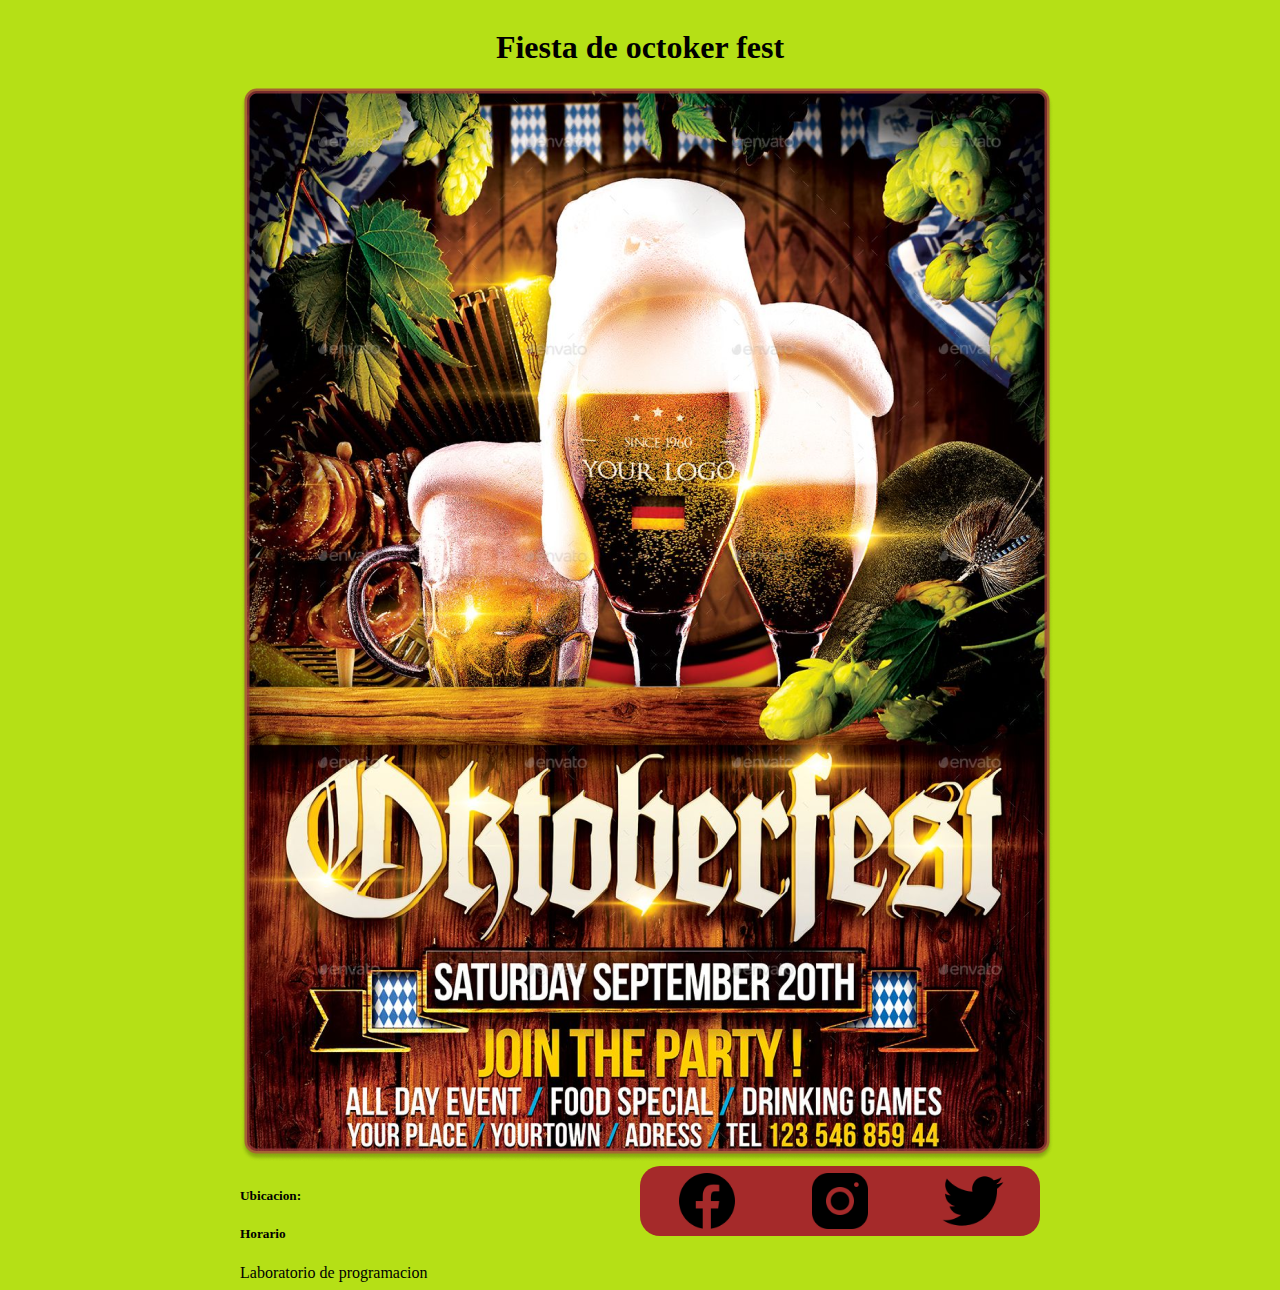
==== app/pages/evento.html @ c66de8f8 "merge y pasado en limpio" ====
<!DOCTYPE html>
<html lang="en">
<head>
    <meta charset="UTF-8">
    <meta http-equiv="X-UA-Compatible" content="IE=edge">
    <meta name="viewport" content="width=device-width, initial-scale=1.0">
    <link rel="stylesheet" href="../css/evento.css">
    <title></title>
</head>
<body>
    <div class="flyer" id=evento>
        <h1 id="titulo">Fiesta de octoker fest</h1>
        <img id="flyer" src="../../assets/photos/fiesta_oktober.png" alt="">

        <div class="informacion">
            <div>
                <h5 id="ubicacion">Ubicacion: </h5>
                <h5 id="horario">Horario</h5>
            </div>
            <div class="redes-sociales">
                <img src="../../assets/icons/Facebook.svg" alt="">
                <img src="../../assets/icons/Instagram.svg" alt="">
                <img src="../../assets/icons/Twitter.svg" alt="">

            </div>
        </div>
    </div>
    <script type="module" src="../js/evento.js"></script>
</body>
<footer>
    Laboratorio de programacion
</footer>
</html>
---- app/css/evento.css ----
@import url(style.css);
:root{
    --color:#b5e016;
}
body{
    display: grid;
    grid-column: 1;
    justify-content: center;
}

.flyer{
    text-align: center;
    width:800px;
}
.redes-sociales{
    display: flex;
    justify-content:space-around;
    background-color: brown;
    width: 400px;
    height: 70px;
    border-radius: 20px;
}
.informacion{
    display: flex;
    justify-content: space-between;
}
h5{
    width: 50%;
}
html{
    background-color: var(--color)
}
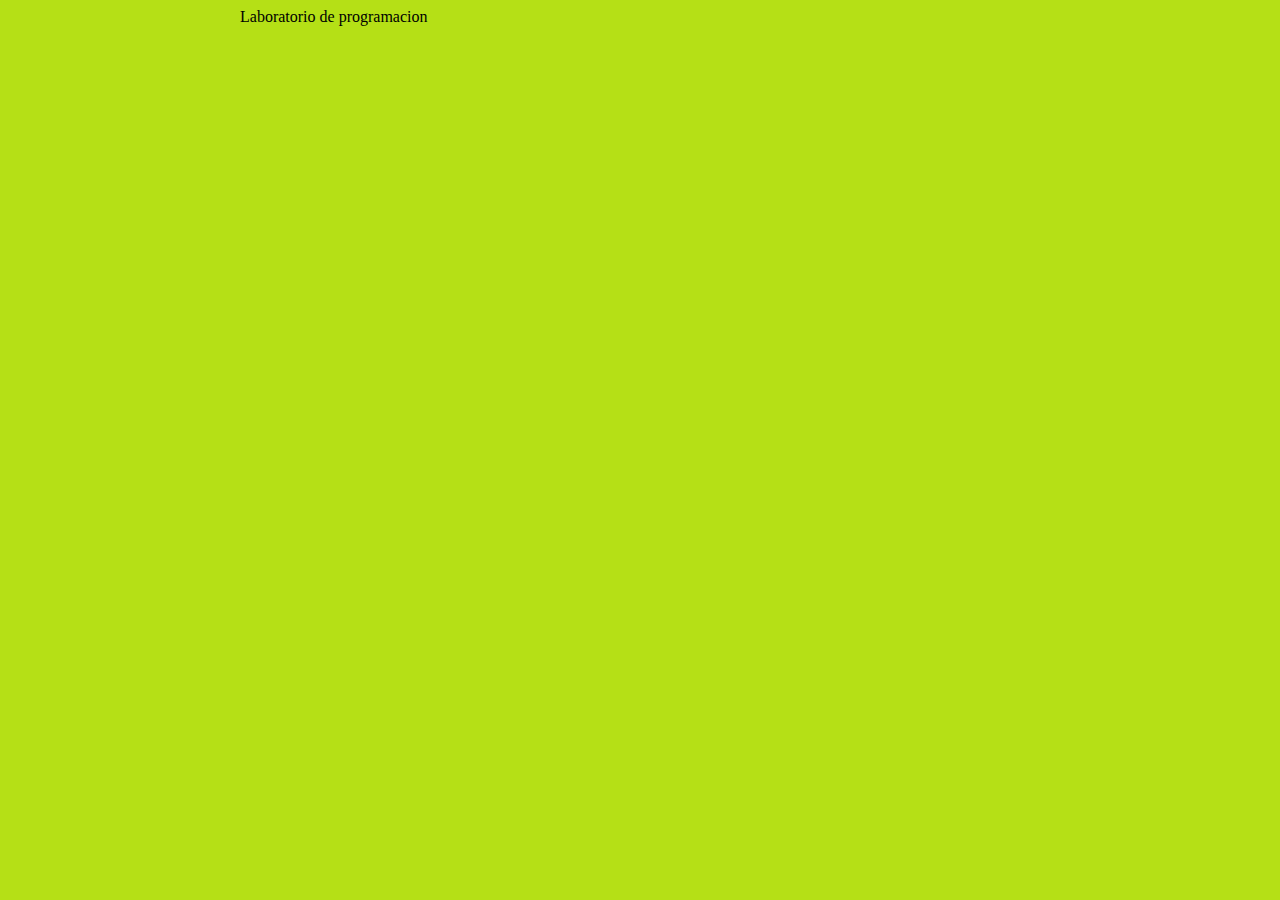
==== commit ee929825: "cambios y merge de Luis" ====
--- a/app/pages/evento.html
+++ b/app/pages/evento.html
@@ -8,23 +8,7 @@
     <title></title>
 </head>
 <body>
-    <div class="flyer" id=evento>
-        <h1 id="titulo">Fiesta de octoker fest</h1>
-        <img id="flyer" src="../../assets/photos/fiesta_oktober.png" alt="">
-
-        <div class="informacion">
-            <div>
-                <h5 id="ubicacion">Ubicacion: </h5>
-                <h5 id="horario">Horario</h5>
-            </div>
-            <div class="redes-sociales">
-                <img src="../../assets/icons/Facebook.svg" alt="">
-                <img src="../../assets/icons/Instagram.svg" alt="">
-                <img src="../../assets/icons/Twitter.svg" alt="">
-
-            </div>
-        </div>
-    </div>
+    <div class="flyer" id=evento></div>
     <script type="module" src="../js/evento.js"></script>
 </body>
 <footer>
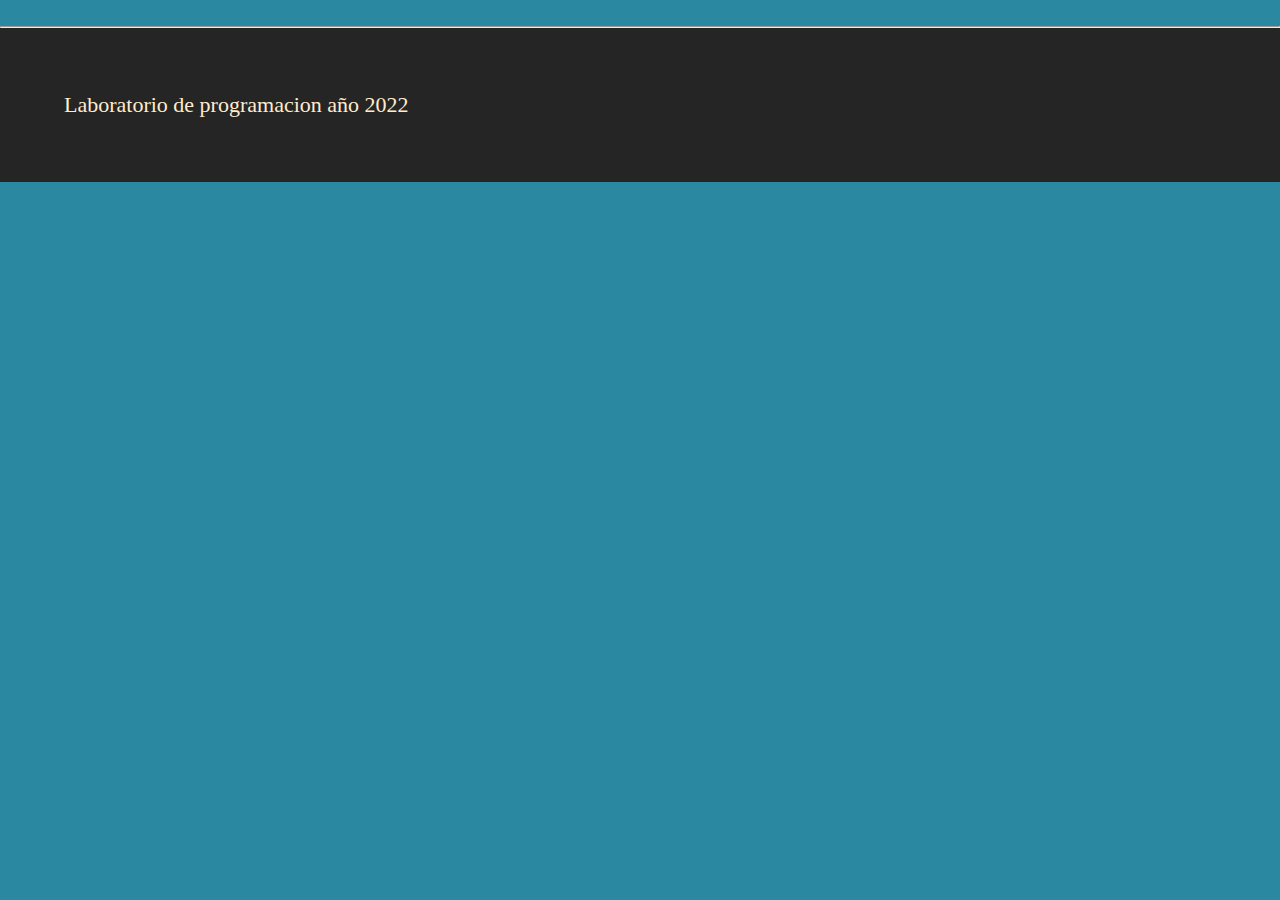
==== commit 6ca4636c: "version estable" ====
--- a/app/pages/evento.html
+++ b/app/pages/evento.html
@@ -8,10 +8,12 @@
     <title></title>
 </head>
 <body>
-    <div class="flyer" id=evento></div>
+    <div class="conteiner" id=evento>
+    </div>
     <script type="module" src="../js/evento.js"></script>
 </body>
+<hr>
 <footer>
-    Laboratorio de programacion
+    Laboratorio de programacion año 2022
 </footer>
 </html>--- a/app/css/evento.css
+++ b/app/css/evento.css
@@ -1,32 +1,50 @@
 @import url(style.css);
 :root{
-    --color:#b5e016;
+    --color:#2a89a1;
 }
-body{
+.conteiner{
     display: grid;
     grid-column: 1;
     justify-content: center;
+    
 }
 
 .flyer{
     text-align: center;
-    width:800px;
+    object-fit: contain;
+    max-width:300px;
+}
+.flyer:hover{
+    filter: brightness(1.2);
+    transition: .5s;
+    transform: scale(1.01);
+    border: solid var(--theme-color) 2px;
 }
 .redes-sociales{
     display: flex;
     justify-content:space-around;
-    background-color: brown;
     width: 400px;
     height: 70px;
     border-radius: 20px;
 }
 .informacion{
     display: flex;
+    flex-wrap: wrap;
     justify-content: space-between;
 }
 h5{
-    width: 50%;
+    margin: 3%;
+    width: 100%;
+    font-size: 16px;
 }
 html{
     background-color: var(--color)
-}+}
+.titulo{
+    font-family: Kingdom;
+    font-size: 32px;
+    margin-top: 5%;
+    text-align: center;
+    margin-bottom: 2%;
+}
+
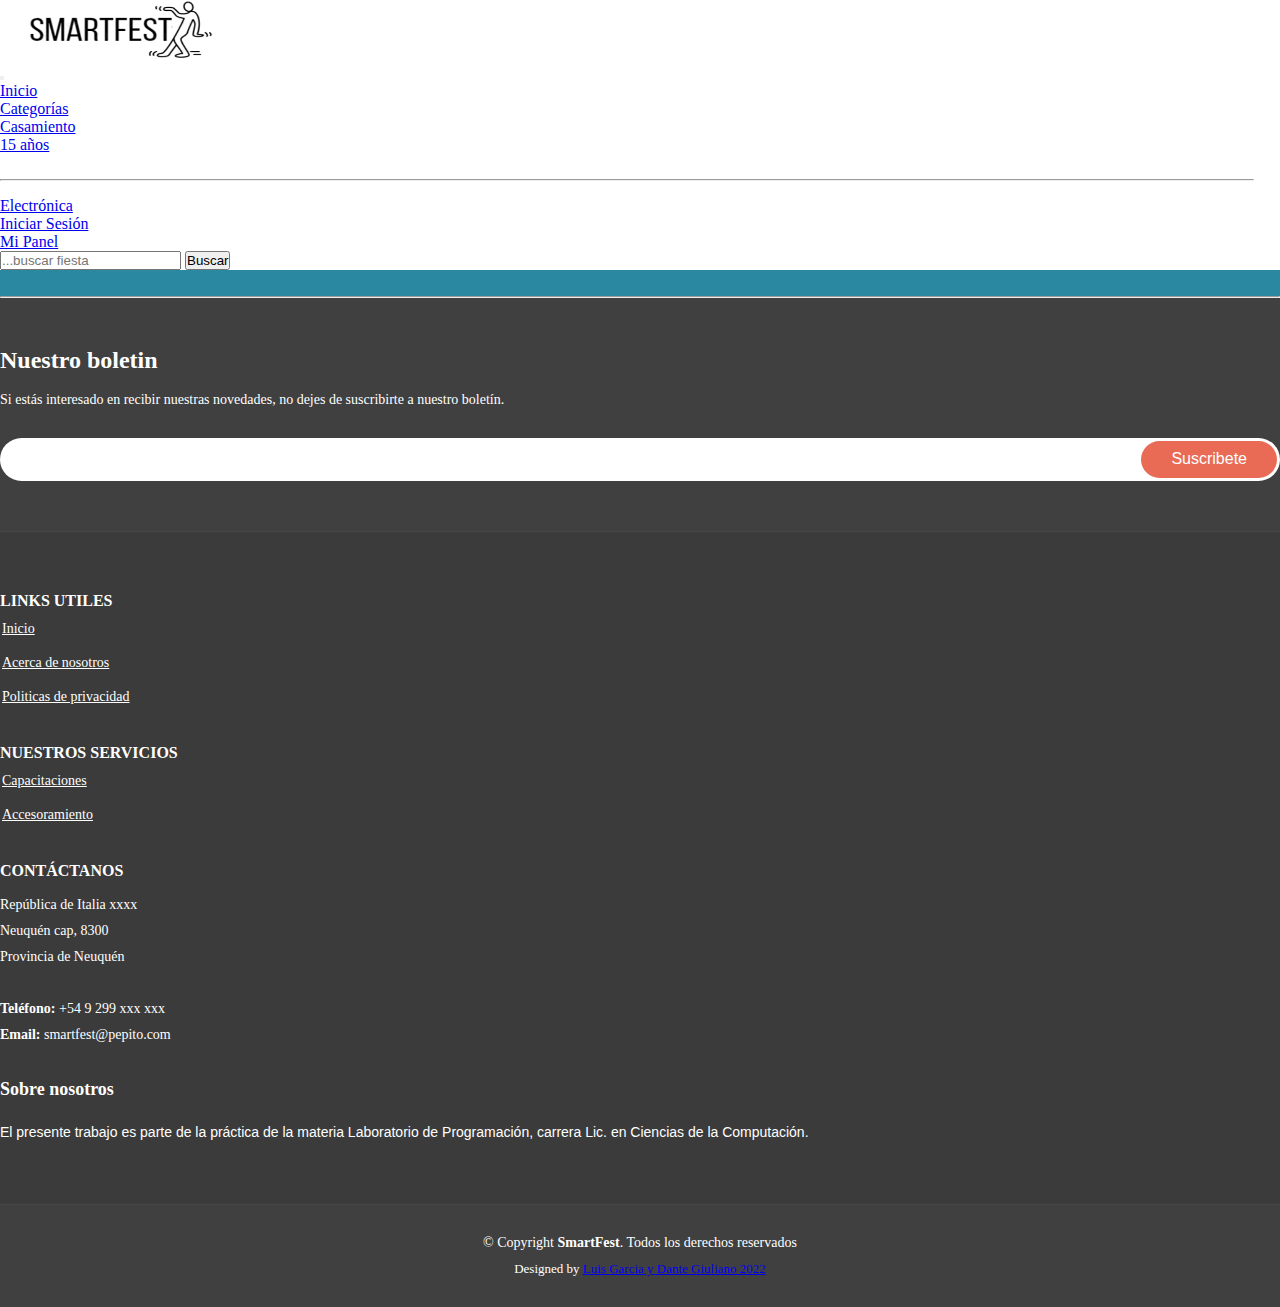
==== commit 74bd0065: "fix_estilo_pages" ====
--- a/app/pages/evento.html
+++ b/app/pages/evento.html
@@ -5,15 +5,134 @@
     <meta http-equiv="X-UA-Compatible" content="IE=edge">
     <meta name="viewport" content="width=device-width, initial-scale=1.0">
     <link rel="stylesheet" href="../css/evento.css">
-    <title></title>
+     <!-- CSS only -->
+   <link href="https://cdn.jsdelivr.net/npm/bootstrap@5.2.2/dist/css/bootstrap.min.css" rel="stylesheet" integrity="sha384-Zenh87qX5JnK2Jl0vWa8Ck2rdkQ2Bzep5IDxbcnCeuOxjzrPF/et3URy9Bv1WTRi" crossorigin="anonymous">   
+   <script src="https://cdn.jsdelivr.net/npm/bootstrap@5.2.1/dist/js/bootstrap.bundle.min.js"></script>
+   <link rel="stylesheet" href="../css/evento.css">
+    <title>SmartFest</title>
 </head>
 <body>
+
+    <div class="columns">
+        <div class="column_logo padd_left">
+            <a href="http://google.com.ar/">
+                <img width="189" height="87" src="../../assets/logo.png" alt="" class="img_logo" >								
+            </a>
+        </div>
+        <div class="column_menu justify-content-end padd_right">   
+            
+            <nav class="navbar navbar-expand-lg navbar-light bg-body">
+                <div class="container-fluid">
+                  
+                  <button class="navbar-toggler" type="button" data-bs-toggle="collapse" data-bs-target="#navbarSupportedContent" aria-controls="navbarSupportedContent" aria-expanded="false" aria-label="Toggle navigation">
+                    <span class="navbar-toggler-icon"></span>
+                  </button>
+
+                  <div class="collapse navbar-collapse" id="navbarSupportedContent">
+                    <ul class="navbar-nav me-auto mb-2 mb-lg-0">
+                      <li class="nav-item">
+                        <a class="nav-link active" aria-current="page" href="#">Inicio</a>
+                      </li>
+                      
+                      <li class="nav-item dropdown">
+                        <a class="nav-link dropdown-toggle" href="#" id="navbarDropdown" role="button" data-bs-toggle="dropdown" aria-expanded="false">
+                          Categorías
+                        </a>
+                        <ul class="dropdown-menu" aria-labelledby="navbarDropdown">
+                          <li><a class="dropdown-item" href="#">Casamiento</a></li>
+                          <li><a class="dropdown-item" href="#">15 años</a></li>
+                          <li><hr class="dropdown-divider"></li>
+                          <li><a class="dropdown-item" href="#">Electrónica</a></li>
+                        </ul>
+                      </li>
+                      <li class="nav-item">
+                        <a class="nav-link" href="#">Iniciar Sesión</a>
+                      </li>
+                      <li class="nav-item">
+                        <a class="nav-link disabled" href="#" tabindex="-1" aria-disabled="true">Mi Panel</a>
+                      </li>
+                    </ul>
+                    <form class="d-flex">
+                      <input class="form-control me-2" type="search" placeholder="...buscar fiesta" aria-label="Buscar">
+                      <button class="btn btn-outline-secondary " type="submit">Buscar</button>
+                    </form>
+                  </div>
+                </div>
+              </nav>
+
+
+            
+       </div>
+       
+     </div>
+
+
     <div class="conteiner" id=evento>
     </div>
     <script type="module" src="../js/evento.js"></script>
 </body>
 <hr>
-<footer>
-    Laboratorio de programacion año 2022
-</footer>
+<footer id="footer"> 
+    <div class="footer-newsletter"> 
+         <div class="container"> 
+            <div class="row"> 
+                <div class="col-lg-6"> 
+                      <h4>Nuestro boletin</h4> 
+                     <p>Si estás interesado en recibir nuestras novedades, no dejes de suscribirte a nuestro boletín. </p> 
+                 </div> 
+                 <div class="col-lg-6"> 
+                   <form action="" method="post"> 
+                      <input type="email" name="email">
+                      <input type="submit" value="Suscribete"> 
+                   </form> 
+                 </div> 
+               </div> 
+             </div> 
+           </div> 
+         <div class="footer-top"> 
+           <div class="container"> 
+             <div class="row"> 
+               <div class="col-lg-3 col-md-6 footer-links"> 
+                 <h4>Links Utiles</h4> 
+                   <ul> 
+                       <li><i class="bx bx-chevron-right"></i> 
+                           <a href="#">Inicio</a>
+                       </li> 
+                       <li><i class="bx bx-chevron-right"></i> 
+                         <a href="#">Acerca de nosotros</a></li> 
+                       <li><i class="bx bx-chevron-right"></i> 
+                         <a href="#">Politicas de privacidad</a></li> 
+                   </ul> 
+               </div> 
+             <div class="col-lg-3 col-md-6 footer-links"> 
+               <h4>Nuestros Servicios</h4> 
+                 <ul> 
+                   <li><i class="bx bx-chevron-right"></i> 
+                     <a href="#">Capacitaciones</a></li> 
+                   <li><i class="bx bx-chevron-right"></i> 
+                     <a href="#">Accesoramiento</a></li> 
+                 </ul> 
+             </div> 
+             <div class="col-lg-3 col-md-6 footer-contact"> 
+               <h4>Contáctanos</h4> 
+               <p> República de Italia xxxx <br> Neuquén cap, 8300<br> Provincia de Neuquén <br><br>
+                 <strong>Teléfono:</strong> +54 9 299 xxx xxx<br> 
+                 <strong>Email:</strong> smartfest@pepito.com<br> 
+               </p> 
+             </div> 
+             <div class="col-lg-3 col-md-6 footer-info"> 
+               <h3>Sobre nosotros</h3> 
+               <p>El presente trabajo es parte de la práctica de la materia Laboratorio de Programación, carrera Lic. en Ciencias de la Computación.
+ 
+               </p> 
+             </div> 
+           </div> 
+         </div> 
+       </div> 
+       <div class="container"> 
+         <div class="copyright"> &copy; Copyright <strong><span>SmartFest</span></strong>. Todos los derechos reservados </div> 
+         <div class="credits"> Designed by <a href="#">Luis Garcia y Dante Giuliano 2022</a> </div> 
+       </div>
+ </footer>
+ 
 </html>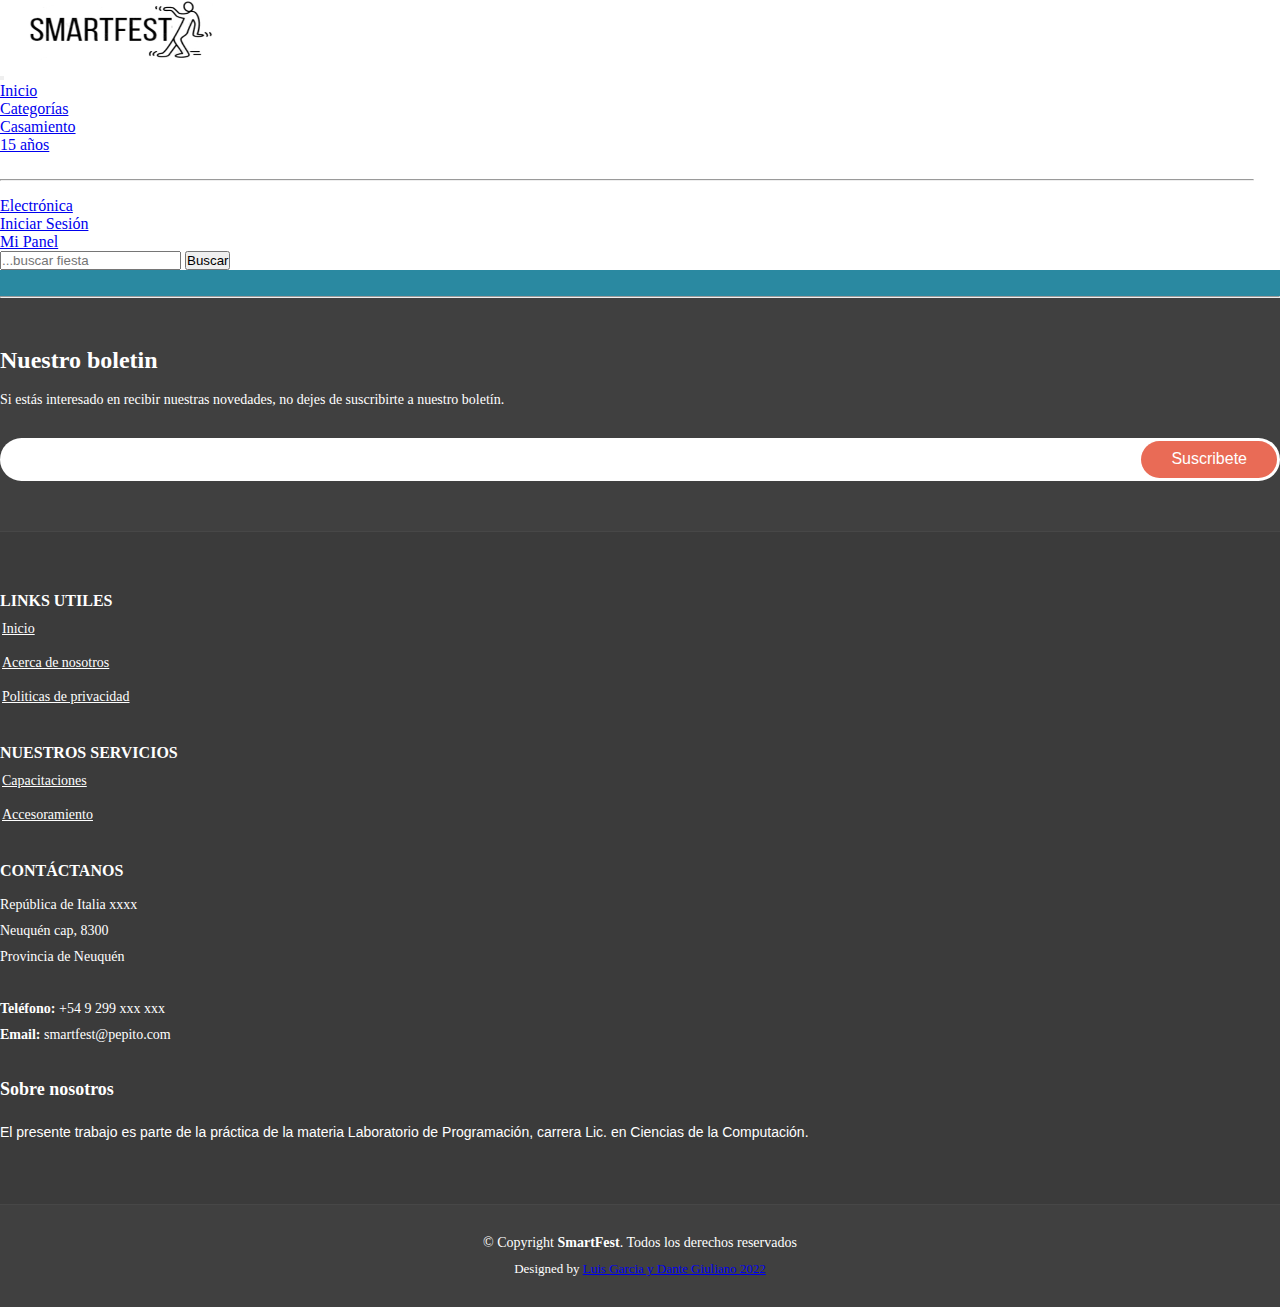
==== commit 959c4cd9: "fix_cambios diseño" ====
--- a/app/pages/evento.html
+++ b/app/pages/evento.html
@@ -59,13 +59,8 @@
                   </div>
                 </div>
               </nav>
-
-
-            
-       </div>
-       
+       </div>       
      </div>
-
 
     <div class="conteiner" id=evento>
     </div>
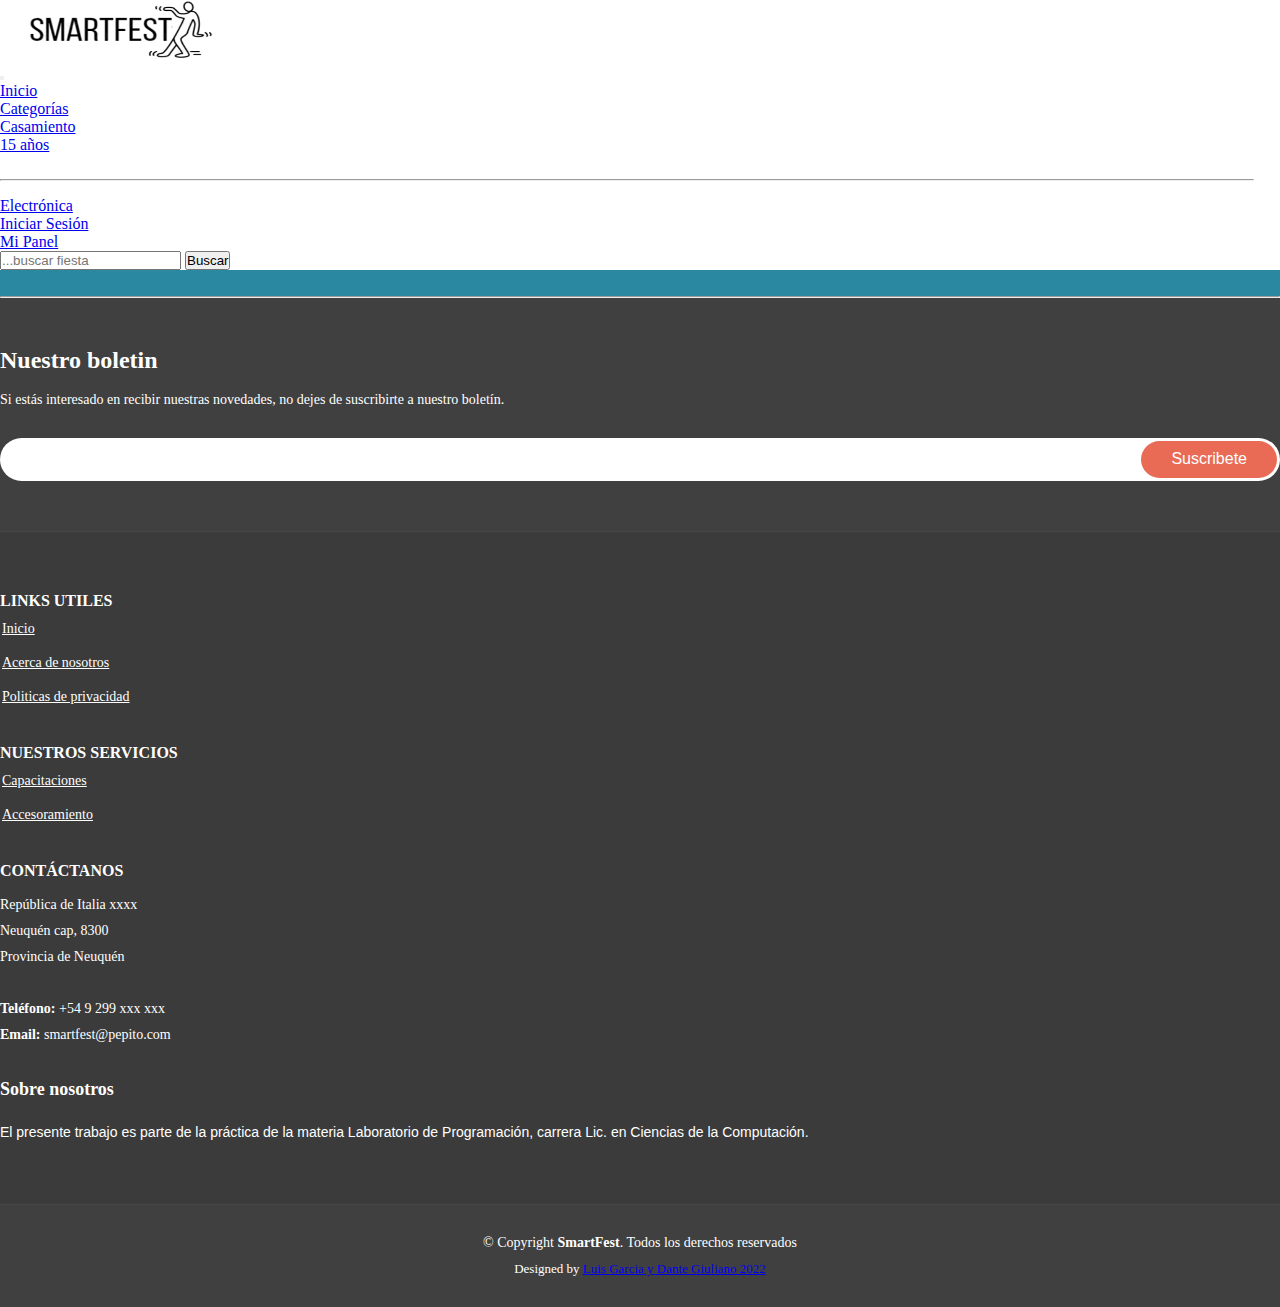
==== commit 504bb9bc: "fix_favicon" ====
--- a/app/pages/evento.html
+++ b/app/pages/evento.html
@@ -4,6 +4,7 @@
     <meta charset="UTF-8">
     <meta http-equiv="X-UA-Compatible" content="IE=edge">
     <meta name="viewport" content="width=device-width, initial-scale=1.0">
+    <link rel="icon" href="../../assets/favicon.png">
     <link rel="stylesheet" href="../css/evento.css">
      <!-- CSS only -->
    <link href="https://cdn.jsdelivr.net/npm/bootstrap@5.2.2/dist/css/bootstrap.min.css" rel="stylesheet" integrity="sha384-Zenh87qX5JnK2Jl0vWa8Ck2rdkQ2Bzep5IDxbcnCeuOxjzrPF/et3URy9Bv1WTRi" crossorigin="anonymous">   
